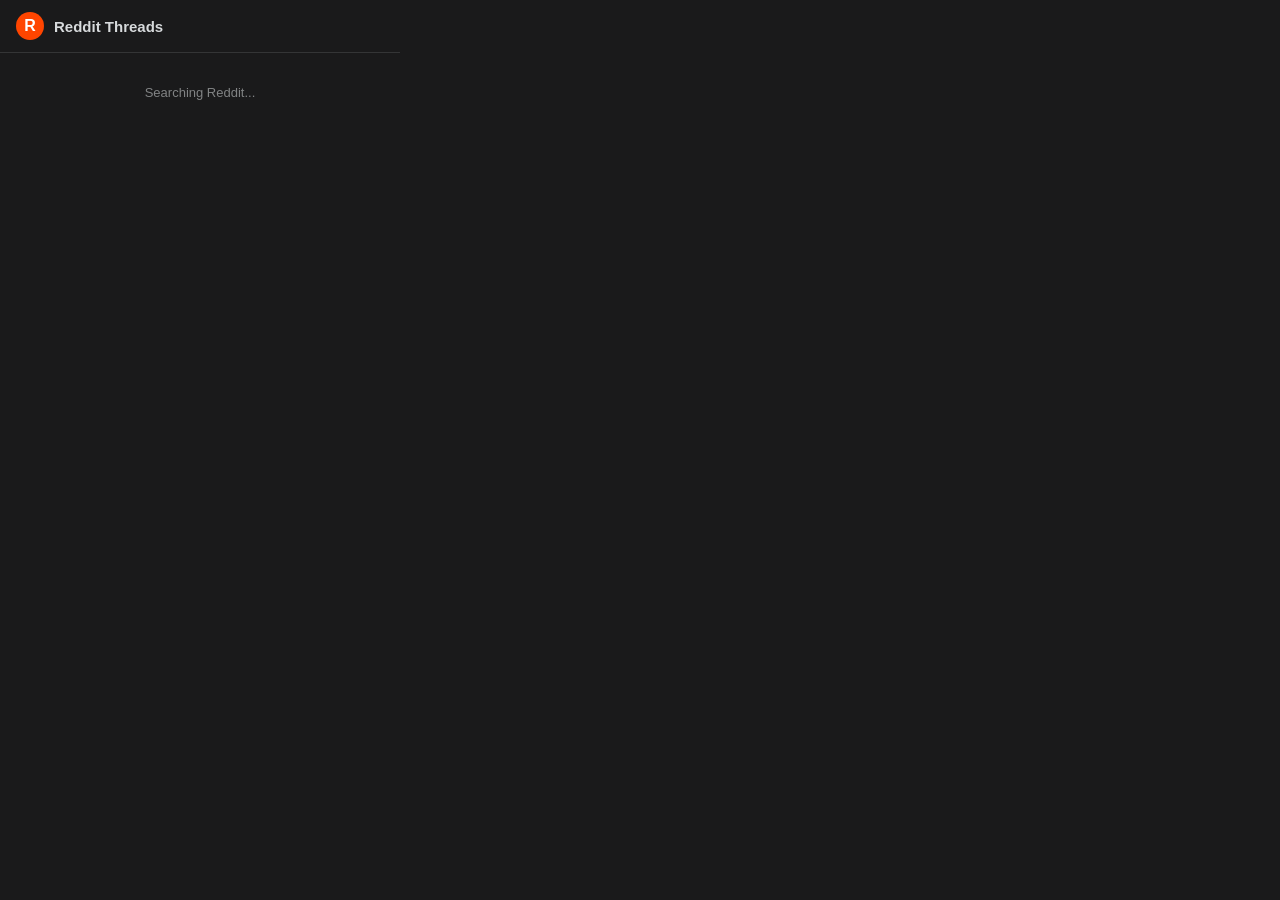
==== popup.html @ fd6ceae7 "Initial release: Reddit Comments for YouTube extension Clean, privacy-respecting browser extension t" ====
<!DOCTYPE html>
<html>
<head>
  <meta charset="utf-8">
  <link rel="stylesheet" href="popup.css">
</head>
<body>
  <div id="header">
    <span class="logo">R</span>
    <span class="title">Reddit Threads</span>
  </div>
  <div id="content">
    <div id="loading" class="state">Searching Reddit...</div>
    <div id="empty" class="state hidden">No Reddit discussions found for this video.</div>
    <div id="not-video" class="state hidden">Navigate to a YouTube video to see Reddit discussions.</div>
    <div id="error" class="state hidden">Failed to search Reddit. Try again later.</div>
    <div id="threads"></div>
  </div>
  <script src="utils.js"></script>
  <script src="popup.js"></script>
</body>
</html>
---- popup.css ----
* {
  margin: 0;
  padding: 0;
  box-sizing: border-box;
}

body {
  width: 400px;
  max-height: 500px;
  overflow-y: auto;
  font-family: -apple-system, BlinkMacSystemFont, 'Segoe UI', Roboto, sans-serif;
  font-size: 13px;
  background: #1a1a1b;
  color: #d7dadc;
}

#header {
  display: flex;
  align-items: center;
  gap: 10px;
  padding: 12px 16px;
  border-bottom: 1px solid #343536;
  background: #1a1a1b;
  position: sticky;
  top: 0;
}

.logo {
  display: flex;
  align-items: center;
  justify-content: center;
  width: 28px;
  height: 28px;
  border-radius: 50%;
  background: #FF4500;
  color: white;
  font-weight: 700;
  font-size: 16px;
}

.title {
  font-weight: 600;
  font-size: 15px;
  color: #d7dadc;
}

#content {
  padding: 8px 0;
}

.state {
  padding: 24px 16px;
  text-align: center;
  color: #818384;
}

.hidden {
  display: none;
}

.thread {
  display: block;
  padding: 10px 16px;
  cursor: pointer;
  text-decoration: none;
  color: inherit;
  border-bottom: 1px solid #343536;
  transition: background 0.15s;
}

.thread:hover {
  background: #272729;
}

.thread-meta {
  display: flex;
  align-items: center;
  gap: 6px;
  font-size: 11px;
  color: #818384;
  margin-bottom: 4px;
}

.thread-sub {
  color: #d7dadc;
  font-weight: 500;
}

.thread-title {
  font-size: 13px;
  line-height: 1.4;
  color: #d7dadc;
  margin-bottom: 6px;
  display: -webkit-box;
  -webkit-line-clamp: 2;
  -webkit-box-orient: vertical;
  overflow: hidden;
}

.thread-stats {
  display: flex;
  align-items: center;
  gap: 12px;
  font-size: 11px;
  color: #818384;
}

.thread-score {
  color: #FF4500;
  font-weight: 500;
}

.thread-comments {
  font-weight: 500;
}

@keyframes pulse {
  0%, 100% { opacity: 0.4; }
  50% { opacity: 1; }
}

#loading {
  animation: pulse 1.5s ease-in-out infinite;
}
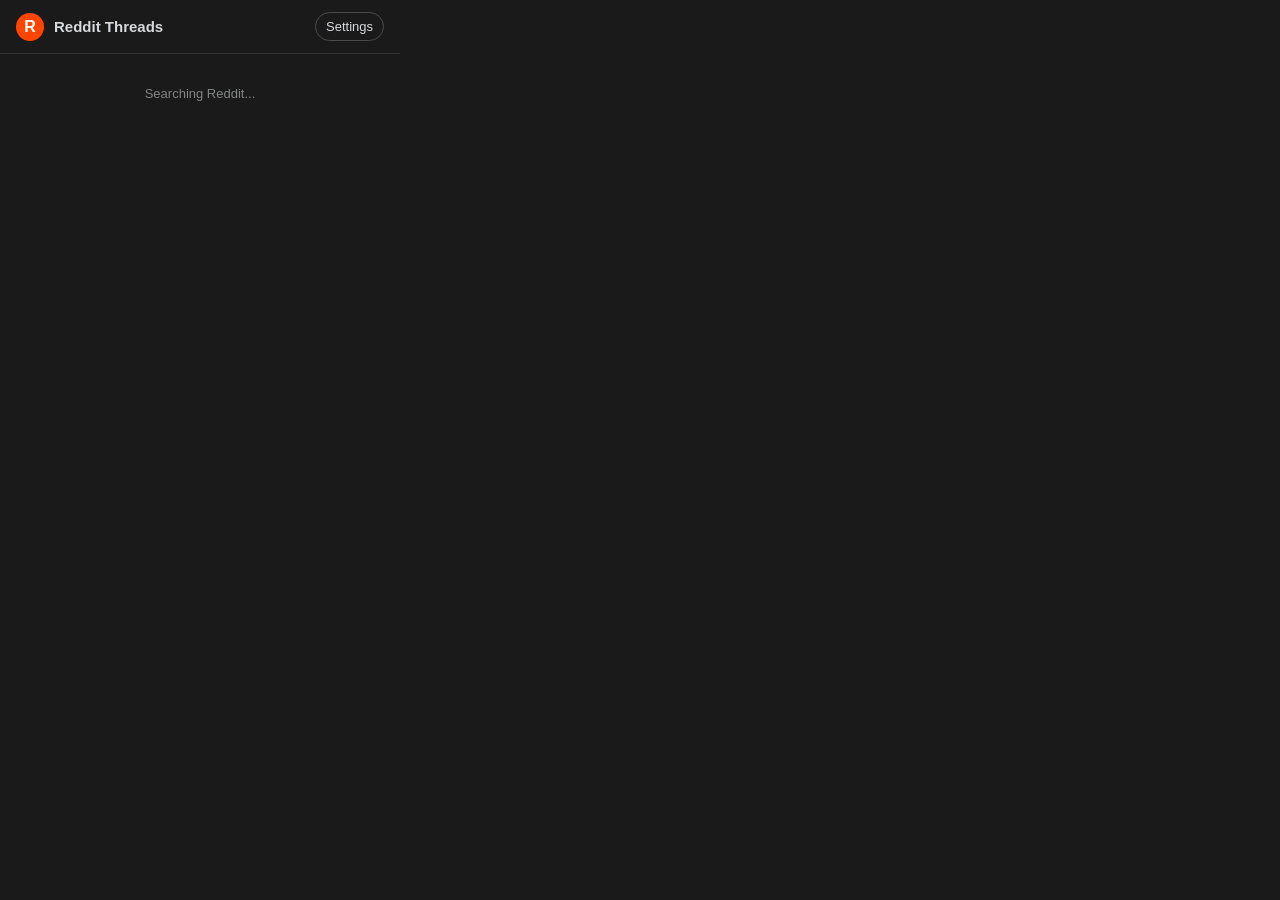
==== commit abdd0be7: "Release v1.2.0" ====
--- a/popup.html
+++ b/popup.html
@@ -8,7 +8,53 @@
   <div id="header">
     <span class="logo">R</span>
     <span class="title">Reddit Threads</span>
+    <button id="settings-toggle" type="button" aria-expanded="false" aria-controls="settings-panel">
+      Settings
+    </button>
   </div>
+  <section id="settings-panel" class="hidden" aria-label="Display settings">
+    <div class="setting-row">
+      <label for="thread-layout">
+        <span class="setting-name">Thread layout</span>
+        <span class="setting-help">Choose cards or a compact vertical list.</span>
+      </label>
+      <select id="thread-layout">
+        <option value="cards">Cards</option>
+        <option value="list">List</option>
+      </select>
+    </div>
+
+    <label class="setting-row setting-toggle" for="show-post-thumbnail">
+      <span>
+        <span class="setting-name">Large thread image</span>
+        <span class="setting-help">Show the active Reddit post's thumbnail.</span>
+      </span>
+      <input id="show-post-thumbnail" type="checkbox" checked>
+    </label>
+
+    <label class="setting-row setting-toggle" for="combine-comments">
+      <span>
+        <span class="setting-name">Combine comment sections</span>
+        <span class="setting-help">Continue into YouTube after Reddit comments.</span>
+      </span>
+      <input id="combine-comments" type="checkbox">
+    </label>
+
+    <div class="setting-row">
+      <label for="parent-comment-limit">
+        <span class="setting-name">Reddit parent comments</span>
+        <span class="setting-help">Limit top-level comments before YouTube.</span>
+      </label>
+      <select id="parent-comment-limit">
+        <option value="0">All</option>
+        <option value="5">5</option>
+        <option value="10">10</option>
+        <option value="20">20</option>
+        <option value="50">50</option>
+      </select>
+    </div>
+    <div id="settings-status" role="status" aria-live="polite"></div>
+  </section>
   <div id="content">
     <div id="loading" class="state">Searching Reddit...</div>
     <div id="empty" class="state hidden">No Reddit discussions found for this video.</div>
--- a/popup.css
+++ b/popup.css
@@ -23,6 +23,7 @@
   background: #1a1a1b;
   position: sticky;
   top: 0;
+  z-index: 2;
 }
 
 .logo {
@@ -42,6 +43,93 @@
   font-weight: 600;
   font-size: 15px;
   color: #d7dadc;
+  flex: 1;
+}
+
+#settings-toggle {
+  padding: 6px 10px;
+  border: 1px solid #4a4a4c;
+  border-radius: 16px;
+  color: #d7dadc;
+  background: transparent;
+  font: inherit;
+  cursor: pointer;
+}
+
+#settings-toggle:hover,
+#settings-toggle.active {
+  color: #fff;
+  border-color: #FF4500;
+  background: #272729;
+}
+
+#settings-panel {
+  padding: 4px 16px;
+  border-bottom: 1px solid #343536;
+  background: #202022;
+}
+
+.setting-row {
+  display: flex;
+  align-items: center;
+  justify-content: space-between;
+  gap: 14px;
+  padding: 11px 0;
+  border-bottom: 1px solid #343536;
+}
+
+.setting-row:last-of-type {
+  border-bottom: 0;
+}
+
+.setting-row label,
+.setting-row > span {
+  min-width: 0;
+}
+
+.setting-name,
+.setting-help {
+  display: block;
+}
+
+.setting-name {
+  margin-bottom: 2px;
+  color: #d7dadc;
+  font-weight: 600;
+}
+
+.setting-help {
+  color: #818384;
+  font-size: 11px;
+  line-height: 1.35;
+}
+
+.setting-row select {
+  flex-shrink: 0;
+  min-width: 78px;
+  padding: 5px 7px;
+  color: #d7dadc;
+  background: #1a1a1b;
+  border: 1px solid #4a4a4c;
+  border-radius: 5px;
+}
+
+.setting-toggle {
+  cursor: pointer;
+}
+
+.setting-toggle input {
+  width: 18px;
+  height: 18px;
+  flex-shrink: 0;
+  accent-color: #FF4500;
+}
+
+#settings-status {
+  min-height: 26px;
+  padding: 6px 0 8px;
+  color: #46d160;
+  font-size: 11px;
 }
 
 #content {
